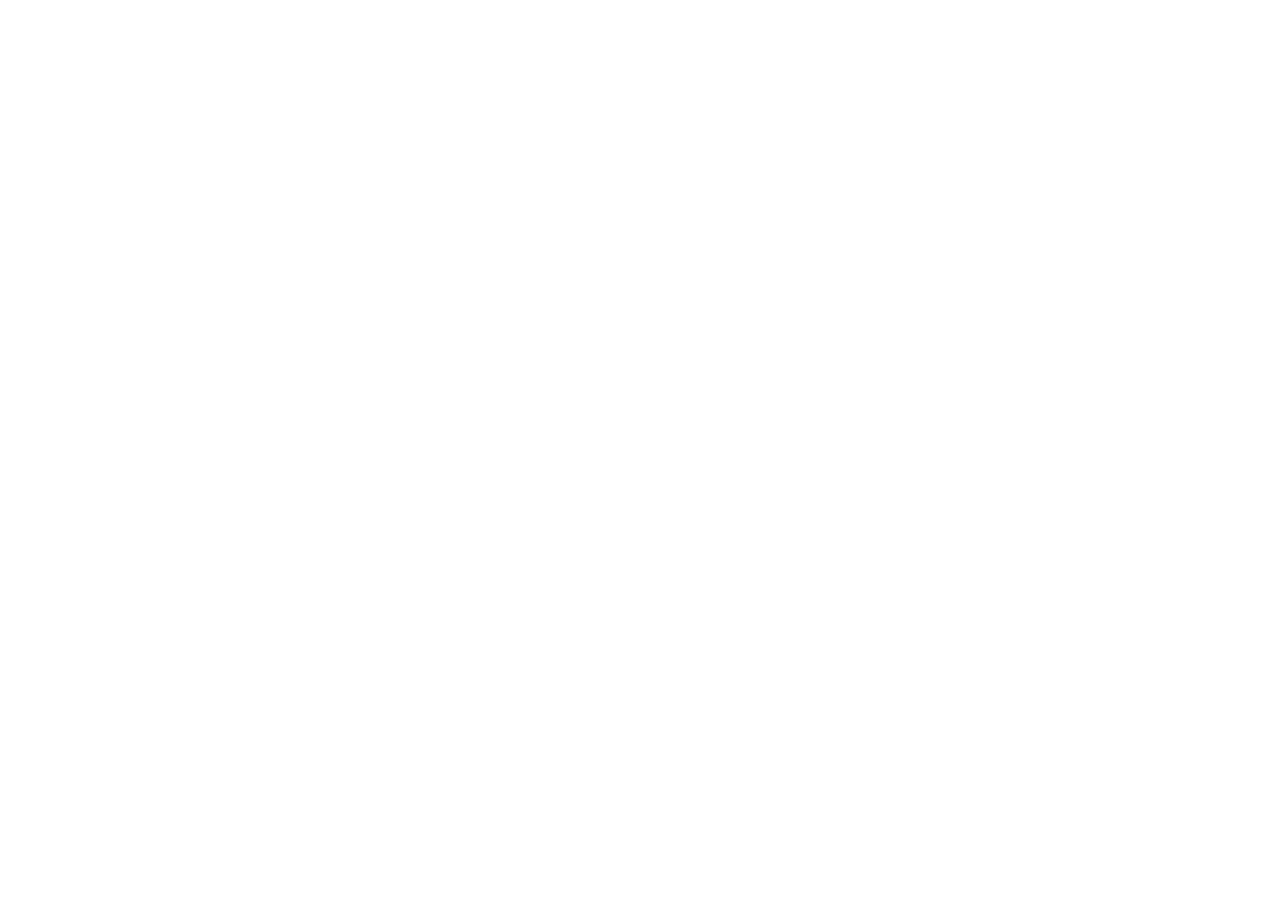
==== cs.html @ 29b28c48 "Create cs.html" ====
<!DOCTYPE html>
<html lang="zh-CN" data-theme="light">
    <head>
        <meta charset="UTF-8">
        <meta http-equiv="X-UA-Compatible" content="IE=edge">
        <meta name="viewport" content="width=device-width,initial-scale=1">
        <title>ZC的学习录</title>
        <meta name="author" content="zhangc233">
        <meta name="copyright" content="zhangc233">
        <meta name="format-detection" content="telephone=no">
        <meta name="theme-color" content="#ffffff">
        <meta property="og:type" content="website">
        <meta property="og:title" content="ZC的学习录">
        <meta property="og:url" content="https://zhangc233.github.io/index.html">
        <meta property="og:site_name" content="ZC的学习录">
        <meta property="og:locale" content="zh_CN">
        <meta property="og:image" content="https://zhangc233.github.io/img/avatar.jpg">
        <meta property="article:author" content="zhangc233">
        <meta name="twitter:card" content="summary">
        <meta name="twitter:image" content="https://zhangc233.github.io/img/avatar.jpg">
        <link rel="stylesheet" href="https://cdn.jsdelivr.net/npm/aplayer/dist/APlayer.min.css" media="print" onload="this.media='all'">
        <script src="https://cdn.jsdelivr.net/npm/aplayer/dist/APlayer.min.js"></script>
        <script src="https://cdn.jsdelivr.net/gh/metowolf/MetingJS@1.2/dist/Meting.min.js"></script>
        <link rel="shortcut icon" href="/img/favicon.png">
        <link rel="canonical" href="https://zhangc233.github.io/">
        <link rel="preconnect" href="//cdn.jsdelivr.net"/>
        <link rel="preconnect" href="//hm.baidu.com"/>
        <link rel="preconnect" href="//busuanzi.ibruce.info"/>
        <meta name="yandex-verification" content="{&quot;theme_color&quot;:{&quot;enable&quot;:true,&quot;main&quot;:&quot;#49B1F5&quot;,&quot;paginator&quot;:&quot;#00c4b6&quot;,&quot;button_hover&quot;:&quot;#FF7242&quot;,&quot;text_selection&quot;:&quot;#00c4b6&quot;,&quot;link_color&quot;:&quot;#99a9bf&quot;,&quot;meta_color&quot;:&quot;#858585&quot;,&quot;hr_color&quot;:&quot;#A4D8FA&quot;,&quot;code_foreground&quot;:&quot;#F47466&quot;,&quot;code_background&quot;:&quot;rgba(27, 31, 35, .05)&quot;,&quot;toc_color&quot;:&quot;#00c4b6&quot;,&quot;blockquote_padding_color&quot;:&quot;#49b1f5&quot;,&quot;blockquote_background_color&quot;:&quot;#49b1f5&quot;}}"/>
        <link rel="stylesheet" href="/css/index.css">
        <link rel="stylesheet" href="https://cdn.jsdelivr.net/npm/@fortawesome/fontawesome-free/css/all.min.css" media="print" onload="this.media='all'">
        <link rel="stylesheet" href="https://cdn.jsdelivr.net/npm/node-snackbar/dist/snackbar.min.css" media="print" onload="this.media='all'">
        <script>
            var _hmt = _hmt || [];
            (function() {
                var hm = document.createElement("script");
                hm.src = "https://hm.baidu.com/hm.js?fbe67500831b74f989430bb8dbe1e7ca";
                var s = document.getElementsByTagName("script")[0];
                s.parentNode.insertBefore(hm, s);
            }
            )();
        </script>
        <script>
            const GLOBAL_CONFIG = {
                root: '/',
                algolia: undefined,
                localSearch: {
                    "path": "search.xml",
                    "languages": {
                        "hits_empty": "找不到您查询的内容：${query}"
                    }
                },
                translate: {
                    "defaultEncoding": 2,
                    "translateDelay": 0,
                    "msgToTraditionalChinese": "繁",
                    "msgToSimplifiedChinese": "簡"
                },
                noticeOutdate: undefined,
                highlight: {
                    "plugin": "highlighjs",
                    "highlightCopy": true,
                    "highlightLang": true
                },
                copy: {
                    success: '复制成功',
                    error: '复制错误',
                    noSupport: '浏览器不支持'
                },
                relativeDate: {
                    homepage: false,
                    post: false
                },
                runtime: '天',
                date_suffix: {
                    just: '刚刚',
                    min: '分钟前',
                    hour: '小时前',
                    day: '天前',
                    month: '个月前'
                },
                copyright: {
                    "limitCount": 50,
                    "languages": {
                        "author": "作者: zhangc233",
                        "link": "链接: ",
                        "source": "来源: ZC的学习录",
                        "info": "著作权归作者所有。商业转载请联系作者获得授权，非商业转载请注明出处。"
                    }
                },
                lightbox: 'fancybox',
                Snackbar: {
                    "chs_to_cht": "你已切换为繁体",
                    "cht_to_chs": "你已切换为简体",
                    "day_to_night": "你已切换为深色模式",
                    "night_to_day": "你已切换为浅色模式",
                    "bgLight": "#49b1f5",
                    "bgDark": "#121212",
                    "position": "bottom-left"
                },
                source: {
                    jQuery: 'https://cdn.jsdelivr.net/npm/jquery@latest/dist/jquery.min.js',
                    justifiedGallery: {
                        js: 'https://cdn.jsdelivr.net/npm/justifiedGallery/dist/js/jquery.justifiedGallery.min.js',
                        css: 'https://cdn.jsdelivr.net/npm/justifiedGallery/dist/css/justifiedGallery.min.css'
                    },
                    fancybox: {
                        js: 'https://cdn.jsdelivr.net/npm/@fancyapps/fancybox@latest/dist/jquery.fancybox.min.js',
                        css: 'https://cdn.jsdelivr.net/npm/@fancyapps/fancybox@latest/dist/jquery.fancybox.min.css'
                    }
                },
                isPhotoFigcaption: true,
                islazyload: false,
                isanchor: false
            }
        </script>
        <script id="config-diff">
            var GLOBAL_CONFIG_SITE = {
                isPost: false,
                isHome: true,
                isHighlightShrink: false,
                isToc: false,
                postUpdate: '2021-09-08 09:45:21'
            }
        </script>

    </script>
            <div class="js-pjax">
                <script>
                    function subtitleType() {
                        fetch('https://v1.hitokoto.cn').then(response=>response.json()).then(data=>{
                            if (true) {
                                var from = '出自 ' + data.from
                                var sub = "".length == 0 ? new Array() : "".split(',')
                                var both = sub.unshift(data.hitokoto, from)
                                var typed = new Typed('#subtitle',{
                                    strings: sub,
                                    startDelay: 300,
                                    typeSpeed: 150,
                                    loop: true,
                                    backSpeed: 50,
                                })
                            } else {
                                document.getElementById('subtitle').innerHTML = data.hitokoto
                            }
                        }
                        )
                    }

                    if (true) {
                        if (typeof Typed === 'function') {
                            subtitleType()
                        } else {
                            getScript('https://cdn.jsdelivr.net/npm/typed.js/lib/typed.min.js').then(subtitleType)
                        }
                    } else {
                        subtitleType()
                    }
                </script>
            </div>
            <script src="https://cdn.bootcss.com/jquery/3.3.1/jquery.min.js"></script>
            <script src="https://cdn.jsdelivr.net/npm/vue@2.6.11"></script>
            <script src="https://cdn.jsdelivr.net/gh/yremp/yremp-js@1.5/sakura.js"></script>
            <script src="/js/title.js"></script>
            <script src="/js/botui.js"></script>
            <script data-pjax src="/js/botui_init.js"></script>
            <script async src="/js/back.js"></script>
            <script type="text/javascript" id="clstr_globe" src="//clustrmaps.com/globe.js?d=5V2tOKp8qAdRM-i8eu7ETTO9ugt5uKbbG-U7Yj8uMl8"></script>
            <div class="aplayer no-destroy" data-id="000PeZCQ1i4XVs" data-server="tencent" data-type="artist" data-fixed="true" data-mini="true" data-listFolded="false" data-order="random" data-preload="none" data-autoplay="true" muted></div>
            <script src="/js/chatra.js"></script>
            <canvas class="fireworks" mobile="false"></canvas>
            <script src="https://cdn.jsdelivr.net/npm/butterfly-extsrc@1/dist/fireworks.min.js"></script>
            <script src="https://cdn.jsdelivr.net/npm/butterfly-extsrc@1/dist/activate-power-mode.min.js"></script>
            <script>
                POWERMODE.colorful = true;
                POWERMODE.shake = true;
                POWERMODE.mobile = false;
                document.body.addEventListener('input', POWERMODE);
            </script>
            <script>
                (function(d, w, c) {
                    w.ChatraID = 'bJrdHqZM78fLH3i3H';
                    var s = d.createElement('script');
                    w[c] = w[c] || function() {
                        (w[c].q = w[c].q || []).push(arguments);
                    }
                    ;
                    s.async = true;
                    s.src = 'https://call.chatra.io/chatra.js';
                    if (d.head)
                        d.head.appendChild(s);
                }
                )(document, window, 'Chatra');

                if (true) {
                    var chatBtnFn = ()=>{
                        var chatBtn = document.getElementById("chat_btn")
                        chatBtn.addEventListener("click", function() {
                            Chatra('openChat')
                        });
                    }
                    chatBtnFn()
                } else {
                    if (true) {
                        function chatBtnHide() {
                            Chatra('hide')
                        }
                        function chatBtnShow() {
                            Chatra('show')
                        }
                    }
                }
            </script>
            <link rel="stylesheet" href="https://cdn.jsdelivr.net/npm/aplayer/dist/APlayer.min.css" media="print" onload="this.media='all'">
            <script src="https://cdn.jsdelivr.net/npm/aplayer/dist/APlayer.min.js"></script>
            <script src="https://cdn.jsdelivr.net/gh/metowolf/MetingJS@1.2/dist/Meting.min.js"></script>
            <script src="https://cdn.jsdelivr.net/npm/pjax/pjax.min.js"></script>
            <script>
                let pjaxSelectors = ['title', '#config-diff', '#body-wrap', '#rightside-config-hide', '#rightside-config-show', '.js-pjax']

                if (false) {
                    pjaxSelectors.unshift('meta[property="og:image"]', 'meta[property="og:title"]', 'meta[property="og:url"]')
                }

                var pjax = new Pjax({
                    elements: 'a:not([target="_blank"])',
                    selectors: pjaxSelectors,
                    cacheBust: false,
                    analytics: false,
                    scrollRestoration: false
                })

                document.addEventListener('pjax:complete', function() {
                    window.refreshFn()

                    document.querySelectorAll('script[data-pjax]').forEach(item=>{
                        const newScript = document.createElement('script')
                        const content = item.text || item.textContent || item.innerHTML || ""
                        Array.from(item.attributes).forEach(attr=>newScript.setAttribute(attr.name, attr.value))
                        newScript.appendChild(document.createTextNode(content))
                        item.parentNode.replaceChild(newScript, item)
                    }
                    )

                    GLOBAL_CONFIG.islazyload && window.lazyLoadInstance.update()

                    typeof chatBtnFn === 'function' && chatBtnFn()
                    typeof panguInit === 'function' && panguInit()

                    if (typeof gtag === 'function') {
                        gtag('config', '', {
                            'page_path': window.location.pathname
                        });
                    }

                    typeof loadMeting === 'function' && document.getElementsByClassName('aplayer').length && loadMeting()

                    // Analytics
                    if (false) {
                        MtaH5.pgv()
                    }

                    // prismjs
                    typeof Prism === 'object' && Prism.highlightAll()

                    typeof preloader === 'object' && preloader.endLoading()
                })

                document.addEventListener('pjax:send', function() {
                    typeof preloader === 'object' && preloader.initLoading()

                    if (window.aplayers) {
                        for (let i = 0; i < window.aplayers.length; i++) {
                            if (!window.aplayers[i].options.fixed) {
                                window.aplayers[i].destroy()
                            }
                        }
                    }

                    typeof typed === 'object' && typed.destroy()

                    //reset readmode
                    const $bodyClassList = document.body.classList
                    $bodyClassList.contains('read-mode') && $bodyClassList.remove('read-mode')

                })

                document.addEventListener('pjax:error', (e)=>{
                    if (e.request.status === 404) {
                        pjax.loadUrl('/404.html')
                    }
                }
                )
            </script>
            <script async data-pjax src="//busuanzi.ibruce.info/busuanzi/2.3/busuanzi.pure.mini.js"></script>
        </div>
        <script src="/live2dw/lib/L2Dwidget.min.js?094cbace49a39548bed64abff5988b05"></script>
        <script>
            L2Dwidget.init({
                "tagMode": false,
                "debug": false,
                "model": {
                    "jsonPath": "/live2dw/assets/shizuku.model.json"
                },
                "display": {
                    "position": "right",
                    "width": 150,
                    "height": 300,
                    "hOffset": 20,
                    "vOffset": -20
                },
                "mobile": {
                    "show": false
                },
                "log": false,
                "pluginJsPath": "lib/",
                "pluginModelPath": "assets/",
                "pluginRootPath": "live2dw/"
            });
        </script>
    </body>

</html>
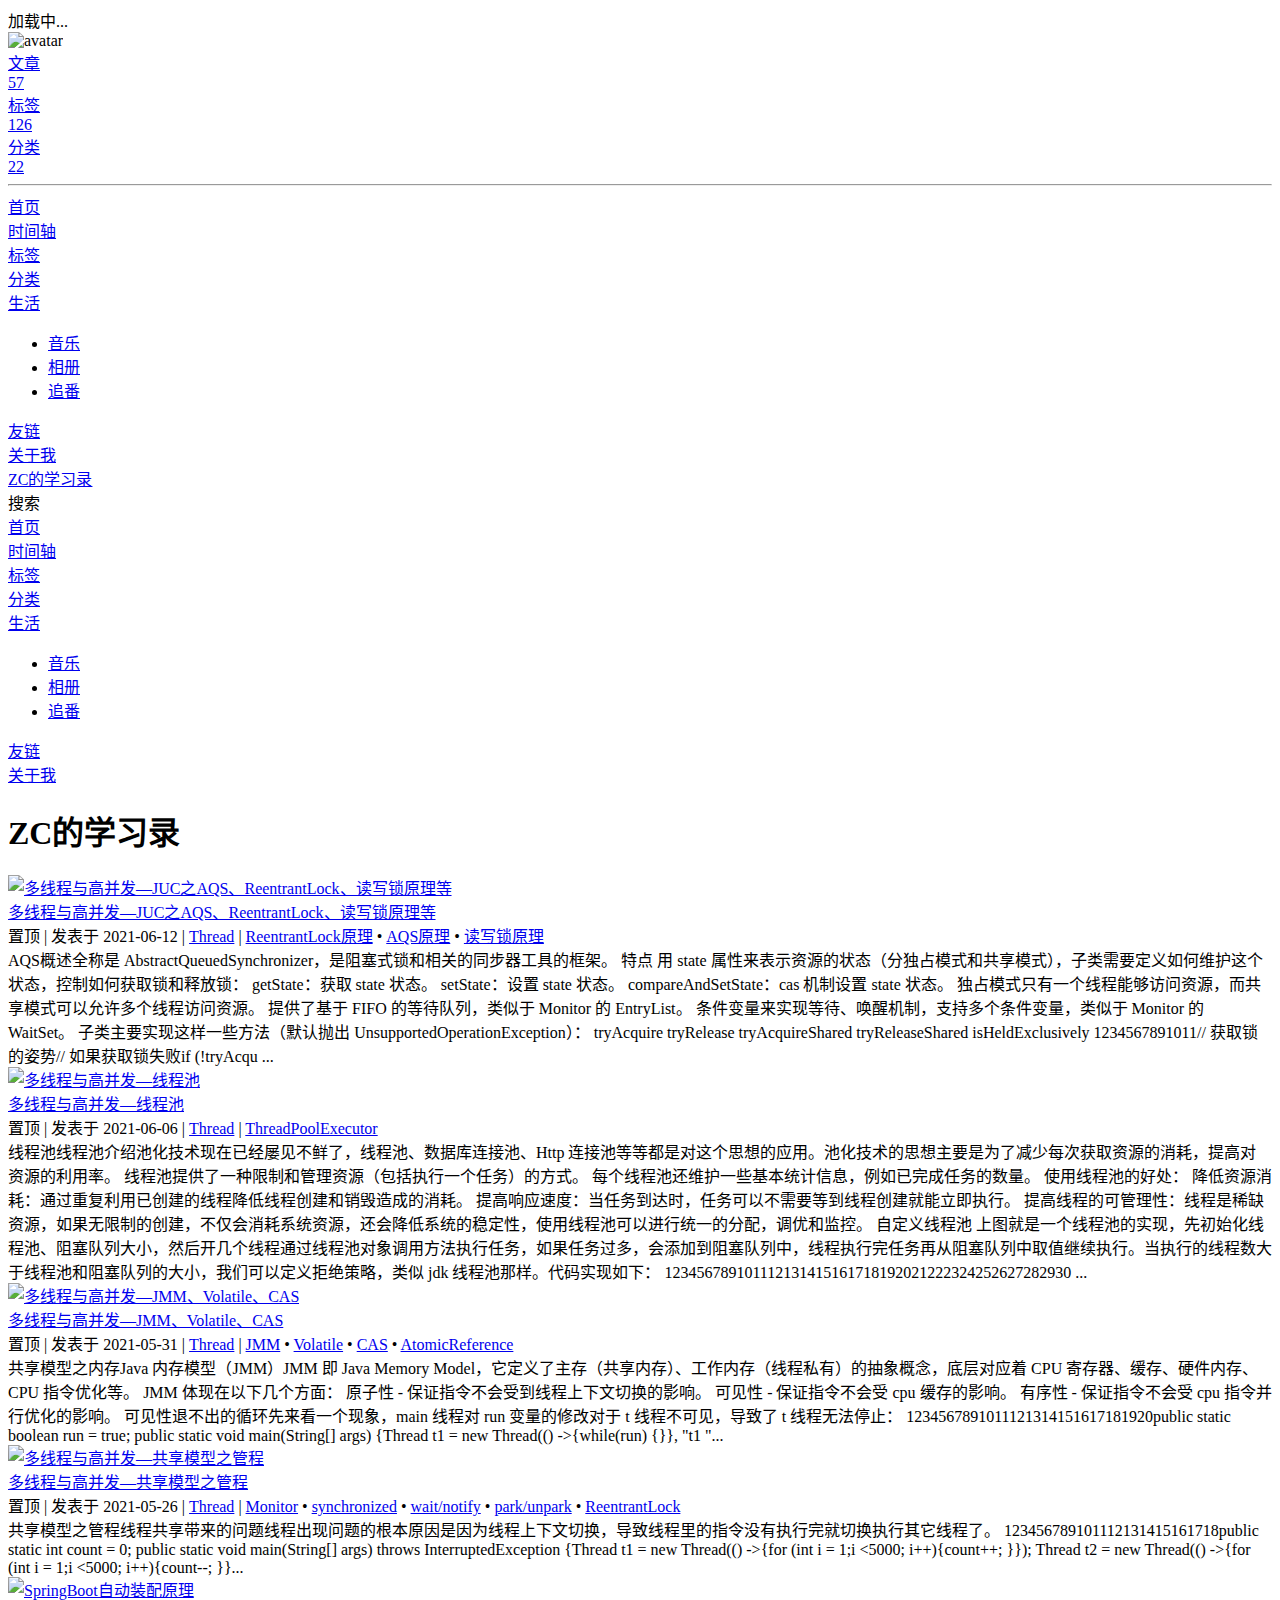
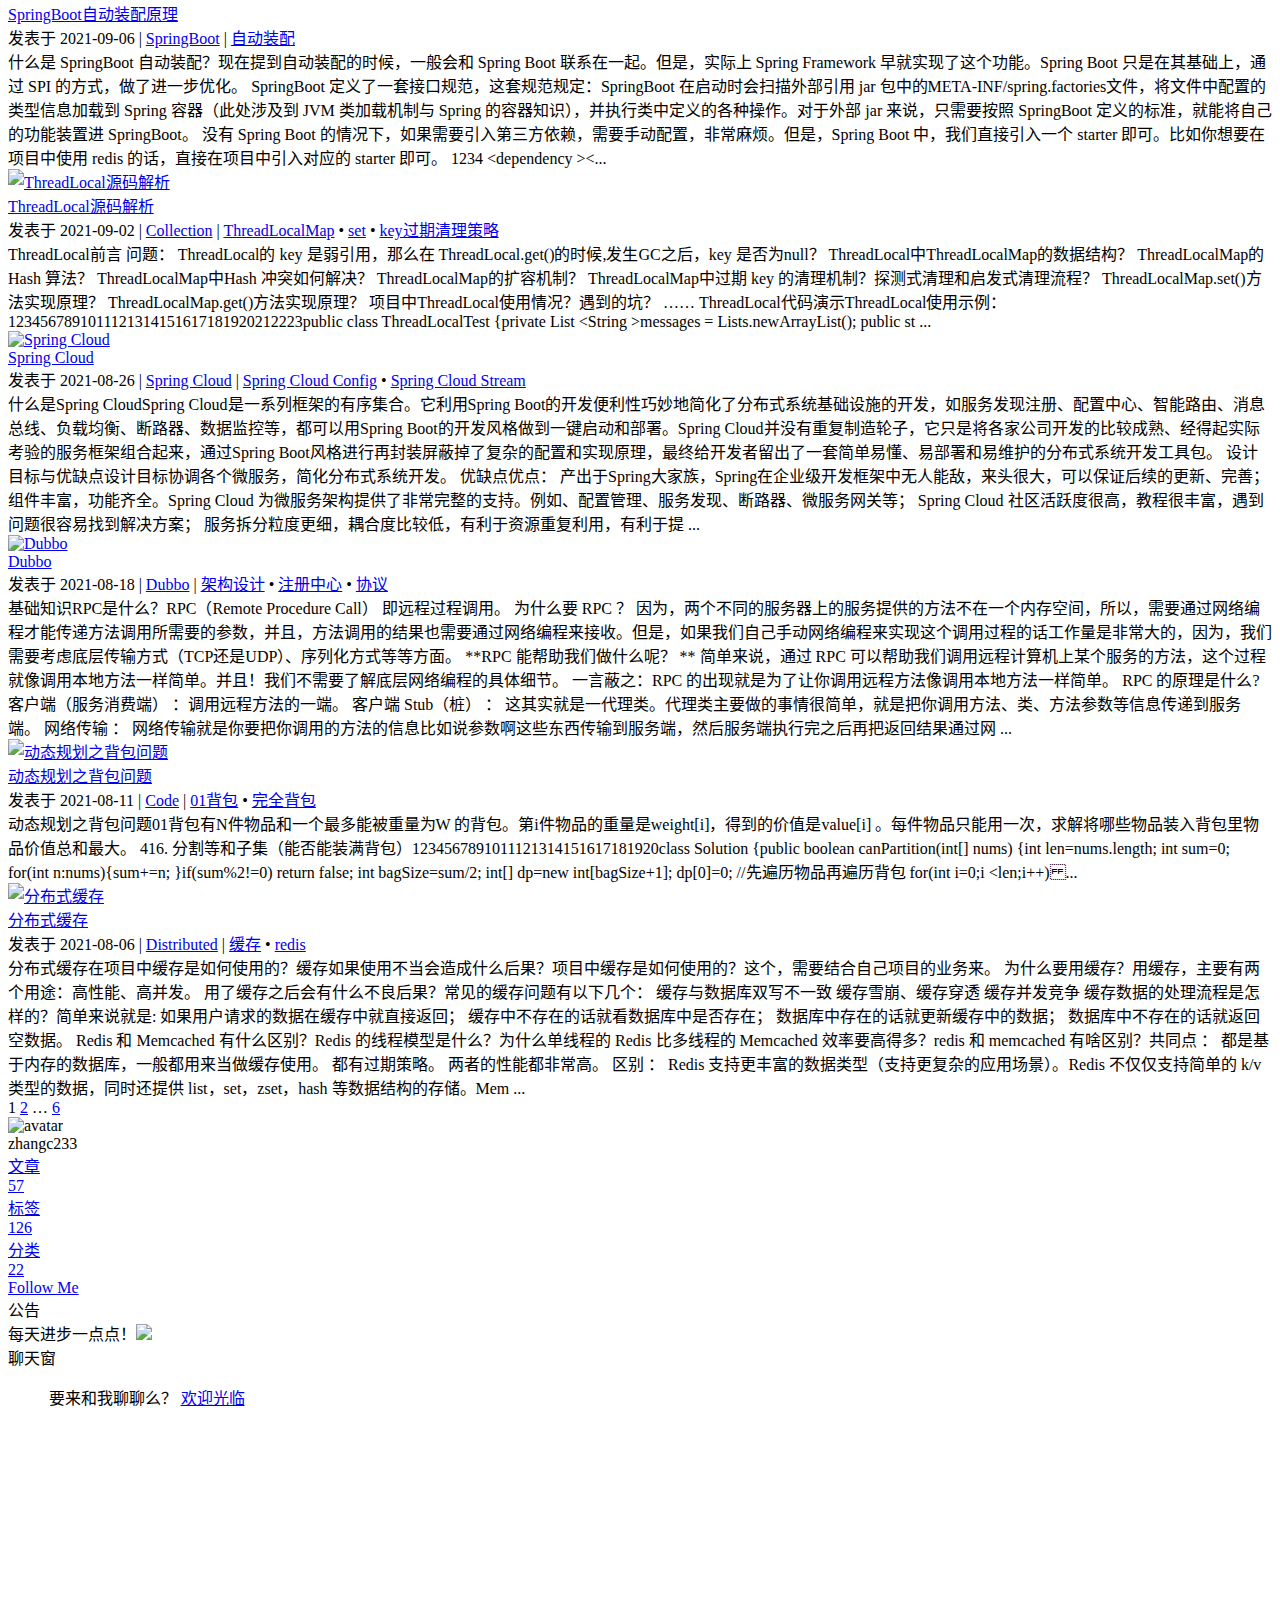
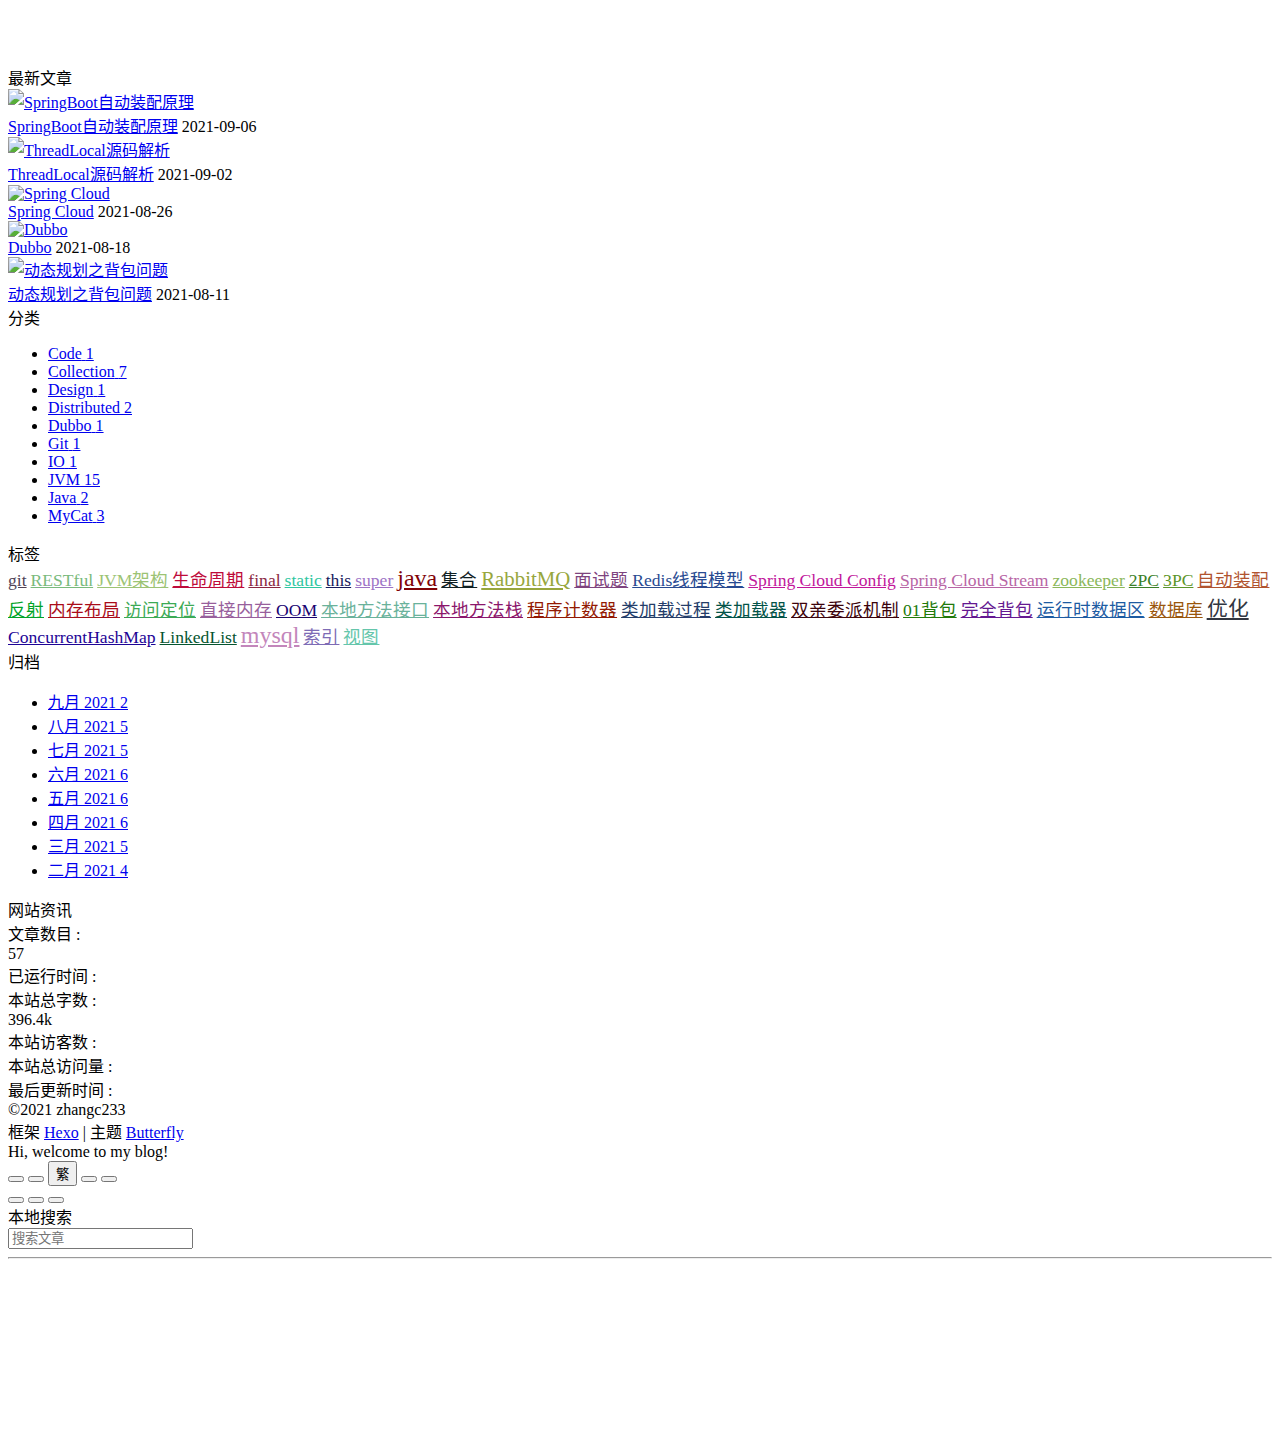
==== commit fd9e30ea: "Update cs.html" ====
--- a/cs.html
+++ b/cs.html
@@ -123,8 +123,1236 @@
                 postUpdate: '2021-09-08 09:45:21'
             }
         </script>
-
-    </script>
+        <noscript>
+            <style type="text/css">
+                #nav {
+                    opacity: 1
+                }
+
+                .justified-gallery img {
+                    opacity: 1
+                }
+
+                #recent-posts time, #post-meta time {
+                    display: inline !important
+                }
+            </style>
+        </noscript>
+        <script>
+            (win=>{
+                win.saveToLocal = {
+                    set: function setWithExpiry(key, value, ttl) {
+                        if (ttl === 0)
+                            return
+                        const now = new Date()
+                        const expiryDay = ttl * 86400000
+                        const item = {
+                            value: value,
+                            expiry: now.getTime() + expiryDay,
+                        }
+                        localStorage.setItem(key, JSON.stringify(item))
+                    },
+
+                    get: function getWithExpiry(key) {
+                        const itemStr = localStorage.getItem(key)
+
+                        if (!itemStr) {
+                            return undefined
+                        }
+                        const item = JSON.parse(itemStr)
+                        const now = new Date()
+
+                        if (now.getTime() > item.expiry) {
+                            localStorage.removeItem(key)
+                            return undefined
+                        }
+                        return item.value
+                    }
+                }
+
+                win.getScript = url=>new Promise((resolve,reject)=>{
+                    const script = document.createElement('script')
+                    script.src = url
+                    script.async = true
+                    script.onerror = reject
+                    script.onload = script.onreadystatechange = function() {
+                        const loadState = this.readyState
+                        if (loadState && loadState !== 'loaded' && loadState !== 'complete')
+                            return
+                        script.onload = script.onreadystatechange = null
+                        resolve()
+                    }
+                    document.head.appendChild(script)
+                }
+                )
+
+                win.activateDarkMode = function() {
+                    document.documentElement.setAttribute('data-theme', 'dark')
+                    if (document.querySelector('meta[name="theme-color"]') !== null) {
+                        document.querySelector('meta[name="theme-color"]').setAttribute('content', '#0d0d0d')
+                    }
+                }
+                win.activateLightMode = function() {
+                    document.documentElement.setAttribute('data-theme', 'light')
+                    if (document.querySelector('meta[name="theme-color"]') !== null) {
+                        document.querySelector('meta[name="theme-color"]').setAttribute('content', '#ffffff')
+                    }
+                }
+                const t = saveToLocal.get('theme')
+
+                if (t === 'dark')
+                    activateDarkMode()
+                else if (t === 'light')
+                    activateLightMode()
+
+                const asideStatus = saveToLocal.get('aside-status')
+                if (asideStatus !== undefined) {
+                    if (asideStatus === 'hide') {
+                        document.documentElement.classList.add('hide-aside')
+                    } else {
+                        document.documentElement.classList.remove('hide-aside')
+                    }
+                }
+
+                const fontSizeVal = saveToLocal.get('global-font-size')
+                if (fontSizeVal !== undefined) {
+                    document.documentElement.style.setProperty('--global-font-size', fontSizeVal + 'px')
+                }
+            }
+            )(window)
+        </script>
+        <link rel="stylesheet" href="/css/Lete.css">
+        <link rel="stylesheet" href="/css/card_botui.css"/>
+        <link rel="stylesheet" href="/css/iconfont.css"/>
+        <style type="text/css">
+            #toggle-sidebar {
+                bottom: 80px
+            }
+        </style>
+        <style type="text/css">
+            #toggle-sidebar {
+                left: 100px
+            }
+        </style>
+        <meta name="generator" content="Hexo 5.4.0">
+    </head>
+    <body>
+        <div id="loading-box">
+            <div class="loading-left-bg"></div>
+            <div class="loading-right-bg"></div>
+            <div class="spinner-box">
+                <div class="configure-border-1">
+                    <div class="configure-core"></div>
+                </div>
+                <div class="configure-border-2">
+                    <div class="configure-core"></div>
+                </div>
+                <div class="loading-word">加载中...</div>
+            </div>
+        </div>
+        <div id="web_bg"></div>
+        <div id="sidebar">
+            <div id="menu-mask"></div>
+            <div id="sidebar-menus">
+                <div class="author-avatar">
+                    <img class="avatar-img" src="/img/avatar.jpg" onerror="onerror=null;src='/img/friend_404.gif'" alt="avatar"/>
+                </div>
+                <div class="site-data">
+                    <div class="data-item is-center">
+                        <div class="data-item-link">
+                            <a href="/archives/">
+                                <div class="headline">文章</div>
+                                <div class="length-num">57</div>
+                            </a>
+                        </div>
+                    </div>
+                    <div class="data-item is-center">
+                        <div class="data-item-link">
+                            <a href="/tags/">
+                                <div class="headline">标签</div>
+                                <div class="length-num">126</div>
+                            </a>
+                        </div>
+                    </div>
+                    <div class="data-item is-center">
+                        <div class="data-item-link">
+                            <a href="/categories/">
+                                <div class="headline">分类</div>
+                                <div class="length-num">22</div>
+                            </a>
+                        </div>
+                    </div>
+                </div>
+                <hr/>
+                <div class="menus_items">
+                    <div class="menus_item">
+                        <a class="site-page" href="/">
+                            <i class="fa-fw iconfont  icon-shouye_huaban1"></i>
+                            <span>首页</span>
+                        </a>
+                    </div>
+                    <div class="menus_item">
+                        <a class="site-page" href="/archives/">
+                            <i class="fa-fw iconfont  icon-timeAxis"></i>
+                            <span>时间轴</span>
+                        </a>
+                    </div>
+                    <div class="menus_item">
+                        <a class="site-page" href="/tags/">
+                            <i class="fa-fw iconfont  icon-biaoqian_huaban1"></i>
+                            <span>标签</span>
+                        </a>
+                    </div>
+                    <div class="menus_item">
+                        <a class="site-page" href="/categories/">
+                            <i class="fa-fw iconfont  icon-quanbu"></i>
+                            <span>分类</span>
+                        </a>
+                    </div>
+                    <div class="menus_item">
+                        <a class="site-page" href="javascript:void(0);">
+                            <i class="fa-fw iconfont icon-yinle"></i>
+                            <span>生活</span>
+                            <i class="fas fa-chevron-down expand"></i>
+                        </a>
+                        <ul class="menus_item_child">
+                            <li>
+                                <a class="site-page" href="/music/">
+                                    <i class="fa-fw iconfont  icon-yinle1"></i>
+                                    <span>音乐</span>
+                                </a>
+                            </li>
+                            <li>
+                                <a class="site-page" href="/gallery/">
+                                    <i class="fa-fw iconfont  icon-xiangce"></i>
+                                    <span>相册</span>
+                                </a>
+                            </li>
+                            <li>
+                                <a class="site-page" href="/FilmAndTV/">
+                                    <i class="fa-fw iconfont  icon-wodezhuifan"></i>
+                                    <span>追番</span>
+                                </a>
+                            </li>
+                        </ul>
+                    </div>
+                    <div class="menus_item">
+                        <a class="site-page" href="/link/">
+                            <i class="fa-fw iconfont  icon-lianjie-tianchong"></i>
+                            <span>友链</span>
+                        </a>
+                    </div>
+                    <div class="menus_item">
+                        <a class="site-page" href="/about/">
+                            <i class="fa-fw iconfont  icon-guanyu1"></i>
+                            <span>关于我</span>
+                        </a>
+                    </div>
+                </div>
+            </div>
+        </div>
+        <div class="page" id="body-wrap">
+            <header class="full_page" id="page-header" style="background-image: url('https://cdn.jsdelivr.net/gh/zhangc233/pic@master/img/zcbase.jpg')">
+                <nav id="nav">
+                    <span id="blog_name">
+                        <a id="site-name" href="/">ZC的学习录</a>
+                    </span>
+                    <div id="menus">
+                        <div id="search-button">
+                            <a class="site-page social-icon search">
+                                <i class="fas fa-search fa-fw"></i>
+                                <span>搜索</span>
+                            </a>
+                        </div>
+                        <div class="menus_items">
+                            <div class="menus_item">
+                                <a class="site-page" href="/">
+                                    <i class="fa-fw iconfont  icon-shouye_huaban1"></i>
+                                    <span>首页</span>
+                                </a>
+                            </div>
+                            <div class="menus_item">
+                                <a class="site-page" href="/archives/">
+                                    <i class="fa-fw iconfont  icon-timeAxis"></i>
+                                    <span>时间轴</span>
+                                </a>
+                            </div>
+                            <div class="menus_item">
+                                <a class="site-page" href="/tags/">
+                                    <i class="fa-fw iconfont  icon-biaoqian_huaban1"></i>
+                                    <span>标签</span>
+                                </a>
+                            </div>
+                            <div class="menus_item">
+                                <a class="site-page" href="/categories/">
+                                    <i class="fa-fw iconfont  icon-quanbu"></i>
+                                    <span>分类</span>
+                                </a>
+                            </div>
+                            <div class="menus_item">
+                                <a class="site-page" href="javascript:void(0);">
+                                    <i class="fa-fw iconfont icon-yinle"></i>
+                                    <span>生活</span>
+                                    <i class="fas fa-chevron-down expand"></i>
+                                </a>
+                                <ul class="menus_item_child">
+                                    <li>
+                                        <a class="site-page" href="/music/">
+                                            <i class="fa-fw iconfont  icon-yinle1"></i>
+                                            <span>音乐</span>
+                                        </a>
+                                    </li>
+                                    <li>
+                                        <a class="site-page" href="/gallery/">
+                                            <i class="fa-fw iconfont  icon-xiangce"></i>
+                                            <span>相册</span>
+                                        </a>
+                                    </li>
+                                    <li>
+                                        <a class="site-page" href="/FilmAndTV/">
+                                            <i class="fa-fw iconfont  icon-wodezhuifan"></i>
+                                            <span>追番</span>
+                                        </a>
+                                    </li>
+                                </ul>
+                            </div>
+                            <div class="menus_item">
+                                <a class="site-page" href="/link/">
+                                    <i class="fa-fw iconfont  icon-lianjie-tianchong"></i>
+                                    <span>友链</span>
+                                </a>
+                            </div>
+                            <div class="menus_item">
+                                <a class="site-page" href="/about/">
+                                    <i class="fa-fw iconfont  icon-guanyu1"></i>
+                                    <span>关于我</span>
+                                </a>
+                            </div>
+                        </div>
+                        <div id="toggle-menu">
+                            <a class="site-page">
+                                <i class="fas fa-bars fa-fw"></i>
+                            </a>
+                        </div>
+                    </div>
+                </nav>
+                <div id="site-info">
+                    <h1 id="site-title">ZC的学习录</h1>
+                    <div id="site-subtitle">
+                        <span id="subtitle"></span>
+                    </div>
+                    <div id="site_social_icons">
+                        <a class="social-icon" href="https://github.com/zhangc233" target="_blank" title="Github">
+                            <i class="fab fa-github"></i>
+                        </a>
+                        <a class="social-icon" href="/1498262016@qq.com" target="_blank" title="Email">
+                            <i class="fas fa-envelope"></i>
+                        </a>
+                        <a class="social-icon" href="https://blog.csdn.net/qq_33626996" target="_blank" title="Blog">
+                            <i class="fas fa-rss-square"></i>
+                        </a>
+                    </div>
+                </div>
+                <div id="scroll-down">
+                    <i class="fas fa-angle-down scroll-down-effects"></i>
+                </div>
+            </header>
+            <main class="layout" id="content-inner">
+                <div class="recent-posts" id="recent-posts">
+                    <div class="recent-post-item">
+                        <div class="post_cover left_radius">
+                            <a href="/2021/06/12/%E5%A4%9A%E7%BA%BF%E7%A8%8B%E4%B8%8E%E9%AB%98%E5%B9%B6%E5%8F%91%E2%80%94AQS%E3%80%81ReentrantLock%E3%80%81%E8%AF%BB%E5%86%99%E9%94%81%E5%8E%9F%E7%90%86/" title="多线程与高并发—JUC之AQS、ReentrantLock、读写锁原理等">
+                                <img class="post_bg" src="https://cdn.jsdelivr.net/gh/zhangc233/pic@master/img/AQS.jpeg" onerror="this.onerror=null;this.src='/img/404.jpg'" alt="多线程与高并发—JUC之AQS、ReentrantLock、读写锁原理等">
+                            </a>
+                        </div>
+                        <div class="recent-post-info">
+                            <a class="article-title" href="/2021/06/12/%E5%A4%9A%E7%BA%BF%E7%A8%8B%E4%B8%8E%E9%AB%98%E5%B9%B6%E5%8F%91%E2%80%94AQS%E3%80%81ReentrantLock%E3%80%81%E8%AF%BB%E5%86%99%E9%94%81%E5%8E%9F%E7%90%86/" title="多线程与高并发—JUC之AQS、ReentrantLock、读写锁原理等">多线程与高并发—JUC之AQS、ReentrantLock、读写锁原理等</a>
+                            <div class="article-meta-wrap">
+                                <span class="article-meta">
+                                    <i class="fas fa-thumbtack sticky"></i>
+                                    <span class="sticky">置顶</span>
+                                    <span class="article-meta__separator">|</span>
+                                </span>
+                                <span class="post-meta-date">
+                                    <i class="far fa-calendar-alt"></i>
+                                    <span class="article-meta-label">发表于</span>
+                                    <time datetime="2021-06-12T13:00:00.000Z" title="发表于 2021-06-12 21:00:00">2021-06-12</time>
+                                </span>
+                                <span class="article-meta">
+                                    <span class="article-meta__separator">|</span>
+                                    <i class="fas fa-inbox"></i>
+                                    <a class="article-meta__categories" href="/categories/Thread/">Thread</a>
+                                </span>
+                                <span class="article-meta tags">
+                                    <span class="article-meta__separator">|</span>
+                                    <i class="fas fa-tag"></i>
+                                    <a class="article-meta__tags" href="/tags/ReentrantLock%E5%8E%9F%E7%90%86/">ReentrantLock原理</a>
+                                    <span class="article-meta__link">•</span>
+                                    <a class="article-meta__tags" href="/tags/AQS%E5%8E%9F%E7%90%86/">AQS原理</a>
+                                    <span class="article-meta__link">•</span>
+                                    <a class="article-meta__tags" href="/tags/%E8%AF%BB%E5%86%99%E9%94%81%E5%8E%9F%E7%90%86/">读写锁原理</a>
+                                </span>
+                            </div>
+                            <div class="content">AQS概述全称是 AbstractQueuedSynchronizer，是阻塞式锁和相关的同步器工具的框架。
+特点
+用 state 属性来表示资源的状态（分独占模式和共享模式），子类需要定义如何维护这个状态，控制如何获取锁和释放锁：
+
+getState：获取 state 状态。
+setState：设置 state 状态。
+compareAndSetState：cas 机制设置 state 状态。
+独占模式只有一个线程能够访问资源，而共享模式可以允许多个线程访问资源。
+
+
+提供了基于 FIFO 的等待队列，类似于 Monitor 的 EntryList。
+
+条件变量来实现等待、唤醒机制，支持多个条件变量，类似于 Monitor 的 WaitSet。
+
+
+子类主要实现这样一些方法（默认抛出 UnsupportedOperationException）：
+
+tryAcquire
+tryRelease
+tryAcquireShared
+tryReleaseShared
+isHeldExclusively
+
+1234567891011// 获取锁的姿势// 如果获取锁失败if (!tryAcqu ...</div>
+                        </div>
+                    </div>
+                    <div class="recent-post-item">
+                        <div class="post_cover right_radius">
+                            <a href="/2021/06/06/%E5%A4%9A%E7%BA%BF%E7%A8%8B%E4%B8%8E%E9%AB%98%E5%B9%B6%E5%8F%91%E2%80%94%E7%BA%BF%E7%A8%8B%E6%B1%A0/" title="多线程与高并发—线程池">
+                                <img class="post_bg" src="https://cdn.jsdelivr.net/gh/zhangc233/pic@master/img/ThreadPoolExecutor.png" onerror="this.onerror=null;this.src='/img/404.jpg'" alt="多线程与高并发—线程池">
+                            </a>
+                        </div>
+                        <div class="recent-post-info">
+                            <a class="article-title" href="/2021/06/06/%E5%A4%9A%E7%BA%BF%E7%A8%8B%E4%B8%8E%E9%AB%98%E5%B9%B6%E5%8F%91%E2%80%94%E7%BA%BF%E7%A8%8B%E6%B1%A0/" title="多线程与高并发—线程池">多线程与高并发—线程池</a>
+                            <div class="article-meta-wrap">
+                                <span class="article-meta">
+                                    <i class="fas fa-thumbtack sticky"></i>
+                                    <span class="sticky">置顶</span>
+                                    <span class="article-meta__separator">|</span>
+                                </span>
+                                <span class="post-meta-date">
+                                    <i class="far fa-calendar-alt"></i>
+                                    <span class="article-meta-label">发表于</span>
+                                    <time datetime="2021-06-06T13:00:00.000Z" title="发表于 2021-06-06 21:00:00">2021-06-06</time>
+                                </span>
+                                <span class="article-meta">
+                                    <span class="article-meta__separator">|</span>
+                                    <i class="fas fa-inbox"></i>
+                                    <a class="article-meta__categories" href="/categories/Thread/">Thread</a>
+                                </span>
+                                <span class="article-meta tags">
+                                    <span class="article-meta__separator">|</span>
+                                    <i class="fas fa-tag"></i>
+                                    <a class="article-meta__tags" href="/tags/ThreadPoolExecutor/">ThreadPoolExecutor</a>
+                                </span>
+                            </div>
+                            <div class="content">线程池线程池介绍池化技术现在已经屡见不鲜了，线程池、数据库连接池、Http 连接池等等都是对这个思想的应用。池化技术的思想主要是为了减少每次获取资源的消耗，提高对资源的利用率。
+线程池提供了一种限制和管理资源（包括执行一个任务）的方式。 每个线程池还维护一些基本统计信息，例如已完成任务的数量。
+使用线程池的好处：
+
+降低资源消耗：通过重复利用已创建的线程降低线程创建和销毁造成的消耗。
+提高响应速度：当任务到达时，任务可以不需要等到线程创建就能立即执行。
+提高线程的可管理性：线程是稀缺资源，如果无限制的创建，不仅会消耗系统资源，还会降低系统的稳定性，使用线程池可以进行统一的分配，调优和监控。
+
+自定义线程池
+上图就是一个线程池的实现，先初始化线程池、阻塞队列大小，然后开几个线程通过线程池对象调用方法执行任务，如果任务过多，会添加到阻塞队列中，线程执行完任务再从阻塞队列中取值继续执行。当执行的线程数大于线程池和阻塞队列的大小，我们可以定义拒绝策略，类似 jdk 线程池那样。代码实现如下：
+123456789101112131415161718192021222324252627282930 ...</div>
+                        </div>
+                    </div>
+                    <div class="recent-post-item">
+                        <div class="post_cover left_radius">
+                            <a href="/2021/05/31/%E5%A4%9A%E7%BA%BF%E7%A8%8B%E4%B8%8E%E9%AB%98%E5%B9%B6%E5%8F%91%E2%80%94JMM%E3%80%81Volatile%E3%80%81CAS/" title="多线程与高并发—JMM、Volatile、CAS">
+                                <img class="post_bg" src="https://cdn.jsdelivr.net/gh/zhangc233/pic@master/img/JMM.jpeg" onerror="this.onerror=null;this.src='/img/404.jpg'" alt="多线程与高并发—JMM、Volatile、CAS">
+                            </a>
+                        </div>
+                        <div class="recent-post-info">
+                            <a class="article-title" href="/2021/05/31/%E5%A4%9A%E7%BA%BF%E7%A8%8B%E4%B8%8E%E9%AB%98%E5%B9%B6%E5%8F%91%E2%80%94JMM%E3%80%81Volatile%E3%80%81CAS/" title="多线程与高并发—JMM、Volatile、CAS">多线程与高并发—JMM、Volatile、CAS</a>
+                            <div class="article-meta-wrap">
+                                <span class="article-meta">
+                                    <i class="fas fa-thumbtack sticky"></i>
+                                    <span class="sticky">置顶</span>
+                                    <span class="article-meta__separator">|</span>
+                                </span>
+                                <span class="post-meta-date">
+                                    <i class="far fa-calendar-alt"></i>
+                                    <span class="article-meta-label">发表于</span>
+                                    <time datetime="2021-05-31T13:00:00.000Z" title="发表于 2021-05-31 21:00:00">2021-05-31</time>
+                                </span>
+                                <span class="article-meta">
+                                    <span class="article-meta__separator">|</span>
+                                    <i class="fas fa-inbox"></i>
+                                    <a class="article-meta__categories" href="/categories/Thread/">Thread</a>
+                                </span>
+                                <span class="article-meta tags">
+                                    <span class="article-meta__separator">|</span>
+                                    <i class="fas fa-tag"></i>
+                                    <a class="article-meta__tags" href="/tags/JMM/">JMM</a>
+                                    <span class="article-meta__link">•</span>
+                                    <a class="article-meta__tags" href="/tags/Volatile/">Volatile</a>
+                                    <span class="article-meta__link">•</span>
+                                    <a class="article-meta__tags" href="/tags/CAS/">CAS</a>
+                                    <span class="article-meta__link">•</span>
+                                    <a class="article-meta__tags" href="/tags/AtomicReference/">AtomicReference</a>
+                                </span>
+                            </div>
+                            <div class="content">共享模型之内存Java 内存模型（JMM）JMM 即 Java Memory Model，它定义了主存（共享内存）、工作内存（线程私有）的抽象概念，底层对应着 CPU 寄存器、缓存、硬件内存、 CPU 指令优化等。
+JMM 体现在以下几个方面：
+
+原子性 - 保证指令不会受到线程上下文切换的影响。
+可见性 - 保证指令不会受 cpu 缓存的影响。
+有序性 - 保证指令不会受 cpu 指令并行优化的影响。
+
+可见性退不出的循环先来看一个现象，main 线程对 run 变量的修改对于 t 线程不可见，导致了 t 线程无法停止：
+1234567891011121314151617181920public static boolean run = true;    public static void main(String[] args) &#123;Thread t1 = new Thread(() -&gt;&#123;while(run) &#123;&#125;&#125;, &quot;t1 &quot...</div>
+                        </div>
+                    </div>
+                    <div class="recent-post-item">
+                        <div class="post_cover right_radius">
+                            <a href="/2021/05/26/%E5%A4%9A%E7%BA%BF%E7%A8%8B%E4%B8%8E%E9%AB%98%E5%B9%B6%E5%8F%91%E2%80%94%E5%85%B1%E4%BA%AB%E6%A8%A1%E5%9E%8B%E4%B9%8B%E7%AE%A1%E7%A8%8B/" title="多线程与高并发—共享模型之管程">
+                                <img class="post_bg" src="https://cdn.jsdelivr.net/gh/zhangc233/pic@master/img/synchronized.jpg" onerror="this.onerror=null;this.src='/img/404.jpg'" alt="多线程与高并发—共享模型之管程">
+                            </a>
+                        </div>
+                        <div class="recent-post-info">
+                            <a class="article-title" href="/2021/05/26/%E5%A4%9A%E7%BA%BF%E7%A8%8B%E4%B8%8E%E9%AB%98%E5%B9%B6%E5%8F%91%E2%80%94%E5%85%B1%E4%BA%AB%E6%A8%A1%E5%9E%8B%E4%B9%8B%E7%AE%A1%E7%A8%8B/" title="多线程与高并发—共享模型之管程">多线程与高并发—共享模型之管程</a>
+                            <div class="article-meta-wrap">
+                                <span class="article-meta">
+                                    <i class="fas fa-thumbtack sticky"></i>
+                                    <span class="sticky">置顶</span>
+                                    <span class="article-meta__separator">|</span>
+                                </span>
+                                <span class="post-meta-date">
+                                    <i class="far fa-calendar-alt"></i>
+                                    <span class="article-meta-label">发表于</span>
+                                    <time datetime="2021-05-26T13:00:00.000Z" title="发表于 2021-05-26 21:00:00">2021-05-26</time>
+                                </span>
+                                <span class="article-meta">
+                                    <span class="article-meta__separator">|</span>
+                                    <i class="fas fa-inbox"></i>
+                                    <a class="article-meta__categories" href="/categories/Thread/">Thread</a>
+                                </span>
+                                <span class="article-meta tags">
+                                    <span class="article-meta__separator">|</span>
+                                    <i class="fas fa-tag"></i>
+                                    <a class="article-meta__tags" href="/tags/Monitor/">Monitor</a>
+                                    <span class="article-meta__link">•</span>
+                                    <a class="article-meta__tags" href="/tags/synchronized/">synchronized</a>
+                                    <span class="article-meta__link">•</span>
+                                    <a class="article-meta__tags" href="/tags/wait-notify/">wait/notify</a>
+                                    <span class="article-meta__link">•</span>
+                                    <a class="article-meta__tags" href="/tags/park-unpark/">park/unpark</a>
+                                    <span class="article-meta__link">•</span>
+                                    <a class="article-meta__tags" href="/tags/ReentrantLock/">ReentrantLock</a>
+                                </span>
+                            </div>
+                            <div class="content">共享模型之管程线程共享带来的问题线程出现问题的根本原因是因为线程上下文切换，导致线程里的指令没有执行完就切换执行其它线程了。
+123456789101112131415161718public static int count = 0;    public static void main(String[] args) throws InterruptedException &#123;Thread t1 = new Thread(() -&gt;&#123;for (int i = 1;i &lt;5000; i++)&#123;count++;            &#125;&#125;);        Thread t2 = new Thread(() -&gt;&#123;for (int i = 1;i &lt;5000; i++)&#123;count--;            &#125;&#125...</div>
+                        </div>
+                    </div>
+                    <div class="recent-post-item">
+                        <div class="post_cover left_radius">
+                            <a href="/2021/09/06/SpringBoot%E8%87%AA%E5%8A%A8%E9%85%8D%E7%BD%AE%E5%8E%9F%E7%90%86/" title="SpringBoot自动装配原理">
+                                <img class="post_bg" src="https://cdn.jsdelivr.net/gh/zhangc233/pic@master/img/SpringBoot.png" onerror="this.onerror=null;this.src='/img/404.jpg'" alt="SpringBoot自动装配原理">
+                            </a>
+                        </div>
+                        <div class="recent-post-info">
+                            <a class="article-title" href="/2021/09/06/SpringBoot%E8%87%AA%E5%8A%A8%E9%85%8D%E7%BD%AE%E5%8E%9F%E7%90%86/" title="SpringBoot自动装配原理">SpringBoot自动装配原理</a>
+                            <div class="article-meta-wrap">
+                                <span class="post-meta-date">
+                                    <i class="far fa-calendar-alt"></i>
+                                    <span class="article-meta-label">发表于</span>
+                                    <time datetime="2021-09-06T13:00:00.000Z" title="发表于 2021-09-06 21:00:00">2021-09-06</time>
+                                </span>
+                                <span class="article-meta">
+                                    <span class="article-meta__separator">|</span>
+                                    <i class="fas fa-inbox"></i>
+                                    <a class="article-meta__categories" href="/categories/SpringBoot/">SpringBoot</a>
+                                </span>
+                                <span class="article-meta tags">
+                                    <span class="article-meta__separator">|</span>
+                                    <i class="fas fa-tag"></i>
+                                    <a class="article-meta__tags" href="/tags/%E8%87%AA%E5%8A%A8%E8%A3%85%E9%85%8D/">自动装配</a>
+                                </span>
+                            </div>
+                            <div class="content">什么是 SpringBoot 自动装配？现在提到自动装配的时候，一般会和 Spring Boot 联系在一起。但是，实际上 Spring Framework 早就实现了这个功能。Spring Boot 只是在其基础上，通过 SPI 的方式，做了进一步优化。
+
+SpringBoot 定义了一套接口规范，这套规范规定：SpringBoot 在启动时会扫描外部引用 jar 包中的META-INF/spring.factories文件，将文件中配置的类型信息加载到 Spring 容器（此处涉及到 JVM 类加载机制与 Spring 的容器知识），并执行类中定义的各种操作。对于外部 jar 来说，只需要按照 SpringBoot 定义的标准，就能将自己的功能装置进 SpringBoot。
+
+没有 Spring Boot 的情况下，如果需要引入第三方依赖，需要手动配置，非常麻烦。但是，Spring Boot 中，我们直接引入一个 starter 即可。比如你想要在项目中使用 redis 的话，直接在项目中引入对应的 starter 即可。
+1234 &lt;dependency &gt;&lt...</div>
+                        </div>
+                    </div>
+                    <div class="recent-post-item">
+                        <div class="post_cover right_radius">
+                            <a href="/2021/09/02/ThreadLocal/" title="ThreadLocal源码解析">
+                                <img class="post_bg" src="https://cdn.jsdelivr.net/gh/zhangc233/pic@master/img/6.png" onerror="this.onerror=null;this.src='/img/404.jpg'" alt="ThreadLocal源码解析">
+                            </a>
+                        </div>
+                        <div class="recent-post-info">
+                            <a class="article-title" href="/2021/09/02/ThreadLocal/" title="ThreadLocal源码解析">ThreadLocal源码解析</a>
+                            <div class="article-meta-wrap">
+                                <span class="post-meta-date">
+                                    <i class="far fa-calendar-alt"></i>
+                                    <span class="article-meta-label">发表于</span>
+                                    <time datetime="2021-09-02T13:00:00.000Z" title="发表于 2021-09-02 21:00:00">2021-09-02</time>
+                                </span>
+                                <span class="article-meta">
+                                    <span class="article-meta__separator">|</span>
+                                    <i class="fas fa-inbox"></i>
+                                    <a class="article-meta__categories" href="/categories/Collection/">Collection</a>
+                                </span>
+                                <span class="article-meta tags">
+                                    <span class="article-meta__separator">|</span>
+                                    <i class="fas fa-tag"></i>
+                                    <a class="article-meta__tags" href="/tags/ThreadLocalMap/">ThreadLocalMap</a>
+                                    <span class="article-meta__link">•</span>
+                                    <a class="article-meta__tags" href="/tags/set/">set</a>
+                                    <span class="article-meta__link">•</span>
+                                    <a class="article-meta__tags" href="/tags/key%E8%BF%87%E6%9C%9F%E6%B8%85%E7%90%86%E7%AD%96%E7%95%A5/">key过期清理策略</a>
+                                </span>
+                            </div>
+                            <div class="content">ThreadLocal前言
+问题：
+
+ThreadLocal的 key 是弱引用，那么在 ThreadLocal.get()的时候,发生GC之后，key 是否为null？
+ThreadLocal中ThreadLocalMap的数据结构？
+ThreadLocalMap的Hash 算法？
+ThreadLocalMap中Hash 冲突如何解决？
+ThreadLocalMap的扩容机制？
+ThreadLocalMap中过期 key 的清理机制？探测式清理和启发式清理流程？
+ThreadLocalMap.set()方法实现原理？
+ThreadLocalMap.get()方法实现原理？
+项目中ThreadLocal使用情况？遇到的坑？
+……
+
+ThreadLocal代码演示ThreadLocal使用示例：
+1234567891011121314151617181920212223public class ThreadLocalTest &#123;private List &lt;String &gt;messages = Lists.newArrayList();    public st ...</div>
+                        </div>
+                    </div>
+                    <div class="recent-post-item">
+                        <div class="post_cover left_radius">
+                            <a href="/2021/08/26/Spring-Cloud/" title="Spring Cloud">
+                                <img class="post_bg" src="https://cdn.jsdelivr.net/gh/zhangc233/pic@master/img/image-20210903120809706.png" onerror="this.onerror=null;this.src='/img/404.jpg'" alt="Spring Cloud">
+                            </a>
+                        </div>
+                        <div class="recent-post-info">
+                            <a class="article-title" href="/2021/08/26/Spring-Cloud/" title="Spring Cloud">Spring Cloud</a>
+                            <div class="article-meta-wrap">
+                                <span class="post-meta-date">
+                                    <i class="far fa-calendar-alt"></i>
+                                    <span class="article-meta-label">发表于</span>
+                                    <time datetime="2021-08-26T13:00:00.000Z" title="发表于 2021-08-26 21:00:00">2021-08-26</time>
+                                </span>
+                                <span class="article-meta">
+                                    <span class="article-meta__separator">|</span>
+                                    <i class="fas fa-inbox"></i>
+                                    <a class="article-meta__categories" href="/categories/Spring-Cloud/">Spring Cloud</a>
+                                </span>
+                                <span class="article-meta tags">
+                                    <span class="article-meta__separator">|</span>
+                                    <i class="fas fa-tag"></i>
+                                    <a class="article-meta__tags" href="/tags/Spring-Cloud-Config/">Spring Cloud Config</a>
+                                    <span class="article-meta__link">•</span>
+                                    <a class="article-meta__tags" href="/tags/Spring-Cloud-Stream/">Spring Cloud Stream</a>
+                                </span>
+                            </div>
+                            <div class="content">什么是Spring CloudSpring Cloud是一系列框架的有序集合。它利用Spring Boot的开发便利性巧妙地简化了分布式系统基础设施的开发，如服务发现注册、配置中心、智能路由、消息总线、负载均衡、断路器、数据监控等，都可以用Spring Boot的开发风格做到一键启动和部署。Spring Cloud并没有重复制造轮子，它只是将各家公司开发的比较成熟、经得起实际考验的服务框架组合起来，通过Spring Boot风格进行再封装屏蔽掉了复杂的配置和实现原理，最终给开发者留出了一套简单易懂、易部署和易维护的分布式系统开发工具包。
+设计目标与优缺点设计目标协调各个微服务，简化分布式系统开发。
+优缺点优点：
+
+产出于Spring大家族，Spring在企业级开发框架中无人能敌，来头很大，可以保证后续的更新、完善；
+组件丰富，功能齐全。Spring Cloud 为微服务架构提供了非常完整的支持。例如、配置管理、服务发现、断路器、微服务网关等；
+Spring Cloud 社区活跃度很高，教程很丰富，遇到问题很容易找到解决方案；
+服务拆分粒度更细，耦合度比较低，有利于资源重复利用，有利于提 ...</div>
+                        </div>
+                    </div>
+                    <div class="recent-post-item">
+                        <div class="post_cover right_radius">
+                            <a href="/2021/08/18/Dubbo/" title="Dubbo">
+                                <img class="post_bg" src="https://cdn.jsdelivr.net/gh/zhangc233/pic@master/img/Dubbo.png" onerror="this.onerror=null;this.src='/img/404.jpg'" alt="Dubbo">
+                            </a>
+                        </div>
+                        <div class="recent-post-info">
+                            <a class="article-title" href="/2021/08/18/Dubbo/" title="Dubbo">Dubbo</a>
+                            <div class="article-meta-wrap">
+                                <span class="post-meta-date">
+                                    <i class="far fa-calendar-alt"></i>
+                                    <span class="article-meta-label">发表于</span>
+                                    <time datetime="2021-08-18T13:00:00.000Z" title="发表于 2021-08-18 21:00:00">2021-08-18</time>
+                                </span>
+                                <span class="article-meta">
+                                    <span class="article-meta__separator">|</span>
+                                    <i class="fas fa-inbox"></i>
+                                    <a class="article-meta__categories" href="/categories/Dubbo/">Dubbo</a>
+                                </span>
+                                <span class="article-meta tags">
+                                    <span class="article-meta__separator">|</span>
+                                    <i class="fas fa-tag"></i>
+                                    <a class="article-meta__tags" href="/tags/%E6%9E%B6%E6%9E%84%E8%AE%BE%E8%AE%A1/">架构设计</a>
+                                    <span class="article-meta__link">•</span>
+                                    <a class="article-meta__tags" href="/tags/%E6%B3%A8%E5%86%8C%E4%B8%AD%E5%BF%83/">注册中心</a>
+                                    <span class="article-meta__link">•</span>
+                                    <a class="article-meta__tags" href="/tags/%E5%8D%8F%E8%AE%AE/">协议</a>
+                                </span>
+                            </div>
+                            <div class="content">基础知识RPC是什么？RPC（Remote Procedure Call） 即远程过程调用。
+为什么要 RPC ？ 因为，两个不同的服务器上的服务提供的方法不在一个内存空间，所以，需要通过网络编程才能传递方法调用所需要的参数，并且，方法调用的结果也需要通过网络编程来接收。但是，如果我们自己手动网络编程来实现这个调用过程的话工作量是非常大的，因为，我们需要考虑底层传输方式（TCP还是UDP）、序列化方式等等方面。
+**RPC 能帮助我们做什么呢？ ** 简单来说，通过 RPC 可以帮助我们调用远程计算机上某个服务的方法，这个过程就像调用本地方法一样简单。并且！我们不需要了解底层网络编程的具体细节。
+一言蔽之：RPC 的出现就是为了让你调用远程方法像调用本地方法一样简单。
+RPC 的原理是什么?
+客户端（服务消费端） ：调用远程方法的一端。
+
+客户端 Stub（桩） ： 这其实就是一代理类。代理类主要做的事情很简单，就是把你调用方法、类、方法参数等信息传递到服务端。
+
+网络传输 ： 网络传输就是你要把你调用的方法的信息比如说参数啊这些东西传输到服务端，然后服务端执行完之后再把返回结果通过网 ...</div>
+                        </div>
+                    </div>
+                    <div class="recent-post-item">
+                        <div class="post_cover left_radius">
+                            <a href="/2021/08/11/%E8%83%8C%E5%8C%85%E9%97%AE%E9%A2%98/" title="动态规划之背包问题">
+                                <img class="post_bg" src="https://cdn.jsdelivr.net/gh/zhangc233/pic@master/img/bag.png" onerror="this.onerror=null;this.src='/img/404.jpg'" alt="动态规划之背包问题">
+                            </a>
+                        </div>
+                        <div class="recent-post-info">
+                            <a class="article-title" href="/2021/08/11/%E8%83%8C%E5%8C%85%E9%97%AE%E9%A2%98/" title="动态规划之背包问题">动态规划之背包问题</a>
+                            <div class="article-meta-wrap">
+                                <span class="post-meta-date">
+                                    <i class="far fa-calendar-alt"></i>
+                                    <span class="article-meta-label">发表于</span>
+                                    <time datetime="2021-08-11T13:00:00.000Z" title="发表于 2021-08-11 21:00:00">2021-08-11</time>
+                                </span>
+                                <span class="article-meta">
+                                    <span class="article-meta__separator">|</span>
+                                    <i class="fas fa-inbox"></i>
+                                    <a class="article-meta__categories" href="/categories/Code/">Code</a>
+                                </span>
+                                <span class="article-meta tags">
+                                    <span class="article-meta__separator">|</span>
+                                    <i class="fas fa-tag"></i>
+                                    <a class="article-meta__tags" href="/tags/01%E8%83%8C%E5%8C%85/">01背包</a>
+                                    <span class="article-meta__link">•</span>
+                                    <a class="article-meta__tags" href="/tags/%E5%AE%8C%E5%85%A8%E8%83%8C%E5%8C%85/">完全背包</a>
+                                </span>
+                            </div>
+                            <div class="content">动态规划之背包问题01背包有N件物品和一个最多能被重量为W 的背包。第i件物品的重量是weight[i]，得到的价值是value[i] 。每件物品只能用一次，求解将哪些物品装入背包里物品价值总和最大。
+416. 分割等和子集（能否能装满背包）1234567891011121314151617181920class Solution &#123;public boolean canPartition(int[] nums) &#123;int len=nums.length;        int sum=0;        for(int n:nums)&#123;sum+=n;        &#125;if(sum%2!=0) return false;        int bagSize=sum/2;        int[] dp=new int[bagSize+1];        dp[0]=0;        //先遍历物品再遍历背包        for(int i=0;i &lt;len;i++)&#12...</div>
+                        </div>
+                    </div>
+                    <div class="recent-post-item">
+                        <div class="post_cover right_radius">
+                            <a href="/2021/08/06/%E5%88%86%E5%B8%83%E5%BC%8F%E7%BC%93%E5%AD%98/" title="分布式缓存">
+                                <img class="post_bg" src="https://cdn.jsdelivr.net/gh/zhangc233/pic@master/img/cache.png" onerror="this.onerror=null;this.src='/img/404.jpg'" alt="分布式缓存">
+                            </a>
+                        </div>
+                        <div class="recent-post-info">
+                            <a class="article-title" href="/2021/08/06/%E5%88%86%E5%B8%83%E5%BC%8F%E7%BC%93%E5%AD%98/" title="分布式缓存">分布式缓存</a>
+                            <div class="article-meta-wrap">
+                                <span class="post-meta-date">
+                                    <i class="far fa-calendar-alt"></i>
+                                    <span class="article-meta-label">发表于</span>
+                                    <time datetime="2021-08-06T13:00:00.000Z" title="发表于 2021-08-06 21:00:00">2021-08-06</time>
+                                </span>
+                                <span class="article-meta">
+                                    <span class="article-meta__separator">|</span>
+                                    <i class="fas fa-inbox"></i>
+                                    <a class="article-meta__categories" href="/categories/Distributed/">Distributed</a>
+                                </span>
+                                <span class="article-meta tags">
+                                    <span class="article-meta__separator">|</span>
+                                    <i class="fas fa-tag"></i>
+                                    <a class="article-meta__tags" href="/tags/%E7%BC%93%E5%AD%98/">缓存</a>
+                                    <span class="article-meta__link">•</span>
+                                    <a class="article-meta__tags" href="/tags/redis/">redis</a>
+                                </span>
+                            </div>
+                            <div class="content">分布式缓存在项目中缓存是如何使用的？缓存如果使用不当会造成什么后果？项目中缓存是如何使用的？这个，需要结合自己项目的业务来。
+为什么要用缓存？用缓存，主要有两个用途：高性能、高并发。
+用了缓存之后会有什么不良后果？常见的缓存问题有以下几个：
+
+缓存与数据库双写不一致 
+缓存雪崩、缓存穿透
+缓存并发竞争
+
+缓存数据的处理流程是怎样的？简单来说就是:
+
+如果用户请求的数据在缓存中就直接返回；
+缓存中不存在的话就看数据库中是否存在；
+数据库中存在的话就更新缓存中的数据；
+数据库中不存在的话就返回空数据。
+
+Redis 和 Memcached 有什么区别？Redis 的线程模型是什么？为什么单线程的 Redis 比多线程的 Memcached 效率要高得多？redis 和 memcached 有啥区别？共同点 ：
+
+都是基于内存的数据库，一般都用来当做缓存使用。
+都有过期策略。
+两者的性能都非常高。
+
+区别 ：
+
+Redis 支持更丰富的数据类型（支持更复杂的应用场景）。Redis 不仅仅支持简单的 k/v 类型的数据，同时还提供 list，set，zset，hash 等数据结构的存储。Mem ...</div>
+                        </div>
+                    </div>
+                    <nav id="pagination">
+                        <div class="pagination">
+                            <span class="page-number current">1</span>
+                            <a class="page-number" href="/page/2/">2</a>
+                            <span class="space">&hellip;</span>
+                            <a class="page-number" href="/page/6/">6</a>
+                            <a class="extend next" rel="next" href="/page/2/">
+                                <i class="fas fa-chevron-right fa-fw"></i>
+                            </a>
+                        </div>
+                    </nav>
+                </div>
+                <div class="aside-content" id="aside-content">
+                    <div class="card-widget card-info">
+                        <div class="card-info-avatar is-center">
+                            <img class="avatar-img" src="/img/avatar.jpg" onerror="this.onerror=null;this.src='/img/friend_404.gif'" alt="avatar"/>
+                            <div class="author-info__name">zhangc233</div>
+                            <div class="author-info__description"></div>
+                        </div>
+                        <div class="card-info-data">
+                            <div class="card-info-data-item is-center">
+                                <a href="/archives/">
+                                    <div class="headline">文章</div>
+                                    <div class="length-num">57</div>
+                                </a>
+                            </div>
+                            <div class="card-info-data-item is-center">
+                                <a href="/tags/">
+                                    <div class="headline">标签</div>
+                                    <div class="length-num">126</div>
+                                </a>
+                            </div>
+                            <div class="card-info-data-item is-center">
+                                <a href="/categories/">
+                                    <div class="headline">分类</div>
+                                    <div class="length-num">22</div>
+                                </a>
+                            </div>
+                        </div>
+                        <a class="button--animated" id="card-info-btn" target="_blank" rel="noopener" href="https://github.com/zhangc233">
+                            <i class="fab fa-github"></i>
+                            <span>Follow Me</span>
+                        </a>
+                        <div class="card-info-social-icons is-center">
+                            <a class="social-icon" href="https://github.com/zhangc233" target="_blank" title="Github">
+                                <i class="fab fa-github"></i>
+                            </a>
+                            <a class="social-icon" href="/1498262016@qq.com" target="_blank" title="Email">
+                                <i class="fas fa-envelope"></i>
+                            </a>
+                            <a class="social-icon" href="https://blog.csdn.net/qq_33626996" target="_blank" title="Blog">
+                                <i class="fas fa-rss-square"></i>
+                            </a>
+                        </div>
+                    </div>
+                    <div class="card-widget card-announcement">
+                        <div class="item-headline">
+                            <i class="fas fa-bullhorn card-announcement-animation"></i>
+                            <span>公告</span>
+                        </div>
+                        <div class="announcement_content">
+                            每天进步一点点！<img src="https://cdn.jsdelivr.net/gh/zhangc233/pic@master/img/bar2.gif">
+                        </div>
+                    </div>
+                    <div class="sticky_layout">
+                        <div class="card-widget card-botui">
+                            <div class="card-content" style="height:320px;">
+                                <div class="item-headline">
+                                    <i class="fas fa-comments"></i>
+                                    <span>聊天窗</span>
+                                </div>
+                                <div class="botui-app-container" id="hello-akilar" style="width:100%;padding:0.5px">
+                                    <bot-ui>
+                                        <div class="facemain">
+                                            <figure>
+                                                <div>
+                                                    <span class="face">要来和我聊聊么？</span>
+                                                    <span class="face">
+                                                        <a href="javascript:void(0);" onclick="botui_init()">欢迎光临</a>
+                                                    </span>
+                                                </div>
+                                            </figure>
+                                        </div>
+                                    </bot-ui>
+                                </div>
+                            </div>
+                        </div>
+                        <div class="card-widget card-recent-post">
+                            <div class="item-headline">
+                                <i class="fas fa-history"></i>
+                                <span>最新文章</span>
+                            </div>
+                            <div class="aside-list">
+                                <div class="aside-list-item">
+                                    <a class="thumbnail" href="/2021/09/06/SpringBoot%E8%87%AA%E5%8A%A8%E9%85%8D%E7%BD%AE%E5%8E%9F%E7%90%86/" title="SpringBoot自动装配原理">
+                                        <img src="https://cdn.jsdelivr.net/gh/zhangc233/pic@master/img/SpringBoot.png" onerror="this.onerror=null;this.src='/img/404.jpg'" alt="SpringBoot自动装配原理"/>
+                                    </a>
+                                    <div class="content">
+                                        <a class="title" href="/2021/09/06/SpringBoot%E8%87%AA%E5%8A%A8%E9%85%8D%E7%BD%AE%E5%8E%9F%E7%90%86/" title="SpringBoot自动装配原理">SpringBoot自动装配原理</a>
+                                        <time datetime="2021-09-06T13:00:00.000Z" title="发表于 2021-09-06 21:00:00">2021-09-06</time>
+                                    </div>
+                                </div>
+                                <div class="aside-list-item">
+                                    <a class="thumbnail" href="/2021/09/02/ThreadLocal/" title="ThreadLocal源码解析">
+                                        <img src="https://cdn.jsdelivr.net/gh/zhangc233/pic@master/img/6.png" onerror="this.onerror=null;this.src='/img/404.jpg'" alt="ThreadLocal源码解析"/>
+                                    </a>
+                                    <div class="content">
+                                        <a class="title" href="/2021/09/02/ThreadLocal/" title="ThreadLocal源码解析">ThreadLocal源码解析</a>
+                                        <time datetime="2021-09-02T13:00:00.000Z" title="发表于 2021-09-02 21:00:00">2021-09-02</time>
+                                    </div>
+                                </div>
+                                <div class="aside-list-item">
+                                    <a class="thumbnail" href="/2021/08/26/Spring-Cloud/" title="Spring Cloud">
+                                        <img src="https://cdn.jsdelivr.net/gh/zhangc233/pic@master/img/image-20210903120809706.png" onerror="this.onerror=null;this.src='/img/404.jpg'" alt="Spring Cloud"/>
+                                    </a>
+                                    <div class="content">
+                                        <a class="title" href="/2021/08/26/Spring-Cloud/" title="Spring Cloud">Spring Cloud</a>
+                                        <time datetime="2021-08-26T13:00:00.000Z" title="发表于 2021-08-26 21:00:00">2021-08-26</time>
+                                    </div>
+                                </div>
+                                <div class="aside-list-item">
+                                    <a class="thumbnail" href="/2021/08/18/Dubbo/" title="Dubbo">
+                                        <img src="https://cdn.jsdelivr.net/gh/zhangc233/pic@master/img/Dubbo.png" onerror="this.onerror=null;this.src='/img/404.jpg'" alt="Dubbo"/>
+                                    </a>
+                                    <div class="content">
+                                        <a class="title" href="/2021/08/18/Dubbo/" title="Dubbo">Dubbo</a>
+                                        <time datetime="2021-08-18T13:00:00.000Z" title="发表于 2021-08-18 21:00:00">2021-08-18</time>
+                                    </div>
+                                </div>
+                                <div class="aside-list-item">
+                                    <a class="thumbnail" href="/2021/08/11/%E8%83%8C%E5%8C%85%E9%97%AE%E9%A2%98/" title="动态规划之背包问题">
+                                        <img src="https://cdn.jsdelivr.net/gh/zhangc233/pic@master/img/bag.png" onerror="this.onerror=null;this.src='/img/404.jpg'" alt="动态规划之背包问题"/>
+                                    </a>
+                                    <div class="content">
+                                        <a class="title" href="/2021/08/11/%E8%83%8C%E5%8C%85%E9%97%AE%E9%A2%98/" title="动态规划之背包问题">动态规划之背包问题</a>
+                                        <time datetime="2021-08-11T13:00:00.000Z" title="发表于 2021-08-11 21:00:00">2021-08-11</time>
+                                    </div>
+                                </div>
+                            </div>
+                        </div>
+                        <div class="card-widget card-categories">
+                            <div class="item-headline">
+                                <i class="fas fa-folder-open"></i>
+                                <span>分类</span>
+                                <a class="card-more-btn" href="/categories/" title="查看更多">
+                                    <i class="fas fa-angle-right"></i>
+                                </a>
+                            </div>
+                            <ul class="card-category-list" id="aside-cat-list">
+                                <li class="card-category-list-item ">
+                                    <a class="card-category-list-link" href="/categories/Code/">
+                                        <span class="card-category-list-name">Code</span>
+                                        <span class="card-category-list-count">1</span>
+                                    </a>
+                                </li>
+                                <li class="card-category-list-item ">
+                                    <a class="card-category-list-link" href="/categories/Collection/">
+                                        <span class="card-category-list-name">Collection</span>
+                                        <span class="card-category-list-count">7</span>
+                                    </a>
+                                </li>
+                                <li class="card-category-list-item ">
+                                    <a class="card-category-list-link" href="/categories/Design/">
+                                        <span class="card-category-list-name">Design</span>
+                                        <span class="card-category-list-count">1</span>
+                                    </a>
+                                </li>
+                                <li class="card-category-list-item ">
+                                    <a class="card-category-list-link" href="/categories/Distributed/">
+                                        <span class="card-category-list-name">Distributed</span>
+                                        <span class="card-category-list-count">2</span>
+                                    </a>
+                                </li>
+                                <li class="card-category-list-item ">
+                                    <a class="card-category-list-link" href="/categories/Dubbo/">
+                                        <span class="card-category-list-name">Dubbo</span>
+                                        <span class="card-category-list-count">1</span>
+                                    </a>
+                                </li>
+                                <li class="card-category-list-item ">
+                                    <a class="card-category-list-link" href="/categories/Git/">
+                                        <span class="card-category-list-name">Git</span>
+                                        <span class="card-category-list-count">1</span>
+                                    </a>
+                                </li>
+                                <li class="card-category-list-item ">
+                                    <a class="card-category-list-link" href="/categories/IO/">
+                                        <span class="card-category-list-name">IO</span>
+                                        <span class="card-category-list-count">1</span>
+                                    </a>
+                                </li>
+                                <li class="card-category-list-item ">
+                                    <a class="card-category-list-link" href="/categories/JVM/">
+                                        <span class="card-category-list-name">JVM</span>
+                                        <span class="card-category-list-count">15</span>
+                                    </a>
+                                </li>
+                                <li class="card-category-list-item ">
+                                    <a class="card-category-list-link" href="/categories/Java/">
+                                        <span class="card-category-list-name">Java</span>
+                                        <span class="card-category-list-count">2</span>
+                                    </a>
+                                </li>
+                                <li class="card-category-list-item ">
+                                    <a class="card-category-list-link" href="/categories/MyCat/">
+                                        <span class="card-category-list-name">MyCat</span>
+                                        <span class="card-category-list-count">3</span>
+                                    </a>
+                                </li>
+                            </ul>
+                        </div>
+                        <div class="card-widget card-tags">
+                            <div class="item-headline">
+                                <i class="fas fa-tags"></i>
+                                <span>标签</span>
+                            </div>
+                            <div class="card-tag-cloud">
+                                <a href="/tags/git/" style="font-size: 1.1em; color: rgb(80, 67, 87)">git</a>
+                                <a href="/tags/RESTful/" style="font-size: 1.1em; color: rgb(121, 186, 124)">RESTful</a>
+                                <a href="/tags/JVM%E6%9E%B6%E6%9E%84/" style="font-size: 1.1em; color: rgb(156, 195, 116)">JVM架构</a>
+                                <a href="/tags/%E7%94%9F%E5%91%BD%E5%91%A8%E6%9C%9F/" style="font-size: 1.1em; color: rgb(190, 11, 58)">生命周期</a>
+                                <a href="/tags/final/" style="font-size: 1.1em; color: rgb(138, 39, 66)">final</a>
+                                <a href="/tags/static/" style="font-size: 1.1em; color: rgb(46, 198, 161)">static</a>
+                                <a href="/tags/this/" style="font-size: 1.1em; color: rgb(24, 26, 92)">this</a>
+                                <a href="/tags/super/" style="font-size: 1.1em; color: rgb(158, 116, 198)">super</a>
+                                <a href="/tags/java/" style="font-size: 1.5em; color: rgb(129, 2, 7)">java</a>
+                                <a href="/tags/%E9%9B%86%E5%90%88/" style="font-size: 1.1em; color: rgb(16, 32, 35)">集合</a>
+                                <a href="/tags/RabbitMQ/" style="font-size: 1.3em; color: rgb(151, 166, 61)">RabbitMQ</a>
+                                <a href="/tags/%E9%9D%A2%E8%AF%95%E9%A2%98/" style="font-size: 1.1em; color: rgb(126, 67, 126)">面试题</a>
+                                <a href="/tags/Redis%E7%BA%BF%E7%A8%8B%E6%A8%A1%E5%9E%8B/" style="font-size: 1.1em; color: rgb(40, 74, 145)">Redis线程模型</a>
+                                <a href="/tags/Spring-Cloud-Config/" style="font-size: 1.1em; color: rgb(193, 22, 155)">Spring Cloud Config</a>
+                                <a href="/tags/Spring-Cloud-Stream/" style="font-size: 1.1em; color: rgb(184, 101, 165)">Spring Cloud Stream</a>
+                                <a href="/tags/zookeeper/" style="font-size: 1.1em; color: rgb(139, 183, 90)">zookeeper</a>
+                                <a href="/tags/2PC/" style="font-size: 1.1em; color: rgb(59, 128, 39)">2PC</a>
+                                <a href="/tags/3PC/" style="font-size: 1.1em; color: rgb(92, 149, 41)">3PC</a>
+                                <a href="/tags/%E8%87%AA%E5%8A%A8%E8%A3%85%E9%85%8D/" style="font-size: 1.1em; color: rgb(177, 84, 47)">自动装配</a>
+                                <a href="/tags/%E5%8F%8D%E5%B0%84/" style="font-size: 1.1em; color: rgb(0, 163, 39)">反射</a>
+                                <a href="/tags/%E5%86%85%E5%AD%98%E5%B8%83%E5%B1%80/" style="font-size: 1.1em; color: rgb(170, 12, 25)">内存布局</a>
+                                <a href="/tags/%E8%AE%BF%E9%97%AE%E5%AE%9A%E4%BD%8D/" style="font-size: 1.1em; color: rgb(60, 170, 85)">访问定位</a>
+                                <a href="/tags/%E7%9B%B4%E6%8E%A5%E5%86%85%E5%AD%98/" style="font-size: 1.1em; color: rgb(152, 95, 156)">直接内存</a>
+                                <a href="/tags/OOM/" style="font-size: 1.1em; color: rgb(25, 3, 113)">OOM</a>
+                                <a href="/tags/%E6%9C%AC%E5%9C%B0%E6%96%B9%E6%B3%95%E6%8E%A5%E5%8F%A3/" style="font-size: 1.1em; color: rgb(106, 178, 155)">本地方法接口</a>
+                                <a href="/tags/%E6%9C%AC%E5%9C%B0%E6%96%B9%E6%B3%95%E6%A0%88/" style="font-size: 1.1em; color: rgb(140, 22, 107)">本地方法栈</a>
+                                <a href="/tags/%E7%A8%8B%E5%BA%8F%E8%AE%A1%E6%95%B0%E5%99%A8/" style="font-size: 1.1em; color: rgb(147, 25, 2)">程序计数器</a>
+                                <a href="/tags/%E7%B1%BB%E5%8A%A0%E8%BD%BD%E8%BF%87%E7%A8%8B/" style="font-size: 1.1em; color: rgb(36, 61, 105)">类加载过程</a>
+                                <a href="/tags/%E7%B1%BB%E5%8A%A0%E8%BD%BD%E5%99%A8/" style="font-size: 1.1em; color: rgb(3, 83, 72)">类加载器</a>
+                                <a href="/tags/%E5%8F%8C%E4%BA%B2%E5%A7%94%E6%B4%BE%E6%9C%BA%E5%88%B6/" style="font-size: 1.1em; color: rgb(60, 3, 11)">双亲委派机制</a>
+                                <a href="/tags/01%E8%83%8C%E5%8C%85/" style="font-size: 1.1em; color: rgb(33, 121, 9)">01背包</a>
+                                <a href="/tags/%E5%AE%8C%E5%85%A8%E8%83%8C%E5%8C%85/" style="font-size: 1.1em; color: rgb(100, 24, 145)">完全背包</a>
+                                <a href="/tags/%E8%BF%90%E8%A1%8C%E6%97%B6%E6%95%B0%E6%8D%AE%E5%8C%BA/" style="font-size: 1.1em; color: rgb(29, 91, 162)">运行时数据区</a>
+                                <a href="/tags/%E6%95%B0%E6%8D%AE%E5%BA%93/" style="font-size: 1.1em; color: rgb(154, 86, 12)">数据库</a>
+                                <a href="/tags/%E4%BC%98%E5%8C%96/" style="font-size: 1.3em; color: rgb(49, 54, 65)">优化</a>
+                                <a href="/tags/ConcurrentHashMap/" style="font-size: 1.1em; color: rgb(29, 4, 150)">ConcurrentHashMap</a>
+                                <a href="/tags/LinkedList/" style="font-size: 1.1em; color: rgb(5, 85, 48)">LinkedList</a>
+                                <a href="/tags/mysql/" style="font-size: 1.5em; color: rgb(195, 134, 187)">mysql</a>
+                                <a href="/tags/%E7%B4%A2%E5%BC%95/" style="font-size: 1.1em; color: rgb(125, 107, 181)">索引</a>
+                                <a href="/tags/%E8%A7%86%E5%9B%BE/" style="font-size: 1.1em; color: rgb(101, 198, 171)">视图</a>
+                            </div>
+                        </div>
+                        <div class="card-widget card-archives">
+                            <div class="item-headline">
+                                <i class="fas fa-archive"></i>
+                                <span>归档</span>
+                                <a class="card-more-btn" href="/archives/" title="查看更多">
+                                    <i class="fas fa-angle-right"></i>
+                                </a>
+                            </div>
+                            <ul class="card-archive-list">
+                                <li class="card-archive-list-item">
+                                    <a class="card-archive-list-link" href="/archives/2021/09/">
+                                        <span class="card-archive-list-date">九月 2021</span>
+                                        <span class="card-archive-list-count">2</span>
+                                    </a>
+                                </li>
+                                <li class="card-archive-list-item">
+                                    <a class="card-archive-list-link" href="/archives/2021/08/">
+                                        <span class="card-archive-list-date">八月 2021</span>
+                                        <span class="card-archive-list-count">5</span>
+                                    </a>
+                                </li>
+                                <li class="card-archive-list-item">
+                                    <a class="card-archive-list-link" href="/archives/2021/07/">
+                                        <span class="card-archive-list-date">七月 2021</span>
+                                        <span class="card-archive-list-count">5</span>
+                                    </a>
+                                </li>
+                                <li class="card-archive-list-item">
+                                    <a class="card-archive-list-link" href="/archives/2021/06/">
+                                        <span class="card-archive-list-date">六月 2021</span>
+                                        <span class="card-archive-list-count">6</span>
+                                    </a>
+                                </li>
+                                <li class="card-archive-list-item">
+                                    <a class="card-archive-list-link" href="/archives/2021/05/">
+                                        <span class="card-archive-list-date">五月 2021</span>
+                                        <span class="card-archive-list-count">6</span>
+                                    </a>
+                                </li>
+                                <li class="card-archive-list-item">
+                                    <a class="card-archive-list-link" href="/archives/2021/04/">
+                                        <span class="card-archive-list-date">四月 2021</span>
+                                        <span class="card-archive-list-count">6</span>
+                                    </a>
+                                </li>
+                                <li class="card-archive-list-item">
+                                    <a class="card-archive-list-link" href="/archives/2021/03/">
+                                        <span class="card-archive-list-date">三月 2021</span>
+                                        <span class="card-archive-list-count">5</span>
+                                    </a>
+                                </li>
+                                <li class="card-archive-list-item">
+                                    <a class="card-archive-list-link" href="/archives/2021/02/">
+                                        <span class="card-archive-list-date">二月 2021</span>
+                                        <span class="card-archive-list-count">4</span>
+                                    </a>
+                                </li>
+                            </ul>
+                        </div>
+                        <div class="card-widget card-webinfo">
+                            <div class="item-headline">
+                                <i class="fas fa-chart-line"></i>
+                                <span>网站资讯</span>
+                            </div>
+                            <div class="webinfo">
+                                <div class="webinfo-item">
+                                    <div class="item-name">文章数目 :</div>
+                                    <div class="item-count">57</div>
+                                </div>
+                                <div class="webinfo-item">
+                                    <div class="item-name">已运行时间 :</div>
+                                    <div class="item-count" id="runtimeshow" data-publishDate="2020-10-14T16:00:00.000Z"></div>
+                                </div>
+                                <div class="webinfo-item">
+                                    <div class="item-name">本站总字数 :</div>
+                                    <div class="item-count">396.4k</div>
+                                </div>
+                                <div class="webinfo-item">
+                                    <div class="item-name">本站访客数 :</div>
+                                    <div class="item-count" id="busuanzi_value_site_uv"></div>
+                                </div>
+                                <div class="webinfo-item">
+                                    <div class="item-name">本站总访问量 :</div>
+                                    <div class="item-count" id="busuanzi_value_site_pv"></div>
+                                </div>
+                                <div class="webinfo-item">
+                                    <div class="item-name">最后更新时间 :</div>
+                                    <div class="item-count" id="last-push-date" data-lastPushDate="2021-09-08T01:45:18.703Z"></div>
+                                </div>
+                            </div>
+                        </div>
+                    </div>
+                </div>
+            </main>
+            <footer id="footer">
+                <div id="footer-wrap">
+                    <div class="copyright">
+                        &copy;2021 <i style="color:#FF6A6A;animation: announ_animation 0.8s linear infinite;" class="fa fa-heartbeat"></i>
+                        zhangc233
+                    </div>
+                    <div class="framework-info">
+                        <span>框架 </span>
+                        <a target="_blank" rel="noopener" href="https://hexo.io">Hexo</a>
+                        <span class="footer-separator">|</span>
+                        <span>主题 </span>
+                        <a target="_blank" rel="noopener" href="https://github.com/jerryc127/hexo-theme-butterfly">Butterfly</a>
+                    </div>
+                    <div class="footer_custom_text">Hi, welcome to my blog!</div>
+                </div>
+            </footer>
+        </div>
+        <div id="rightside">
+            <div id="rightside-config-hide">
+                <button id="font-plus" type="button" title="放大字体">
+                    <i class="fas fa-plus"></i>
+                </button>
+                <button id="font-minus" type="button" title="缩小字体">
+                    <i class="fas fa-minus"></i>
+                </button>
+                <button id="translateLink" type="button" title="简繁转换">繁</button>
+                <button id="darkmode" type="button" title="浅色和深色模式转换">
+                    <i class="fas fa-adjust"></i>
+                </button>
+                <button id="hide-aside-btn" type="button" title="单栏和双栏切换">
+                    <i class="fas fa-arrows-alt-h"></i>
+                </button>
+            </div>
+            <div id="rightside-config-show">
+                <button id="rightside_config" type="button" title="设置">
+                    <i class="fas fa-cog fa-spin"></i>
+                </button>
+                <button id="chat_btn" type="button" title="rightside.chat_btn">
+                    <i class="fas fa-sms"></i>
+                </button>
+                <button id="go-up" type="button" title="回到顶部">
+                    <i class="fas fa-arrow-up"></i>
+                </button>
+            </div>
+        </div>
+        <div id="local-search">
+            <div class="search-dialog">
+                <div class="search-dialog__title" id="local-search-title">本地搜索</div>
+                <div id="local-input-panel">
+                    <div id="local-search-input">
+                        <div class="local-search-box">
+                            <input class="local-search-box--input" placeholder="搜索文章" type="text"/>
+                        </div>
+                    </div>
+                </div>
+                <hr/>
+                <div id="local-search-results"></div>
+                <span class="search-close-button">
+                    <i class="fas fa-times"></i>
+                </span>
+            </div>
+            <div id="search-mask"></div>
+        </div>
+        <div>
+            <script src="/js/utils.js"></script>
+            <script src="/js/main.js"></script>
+            <script src="/js/tw_cn.js"></script>
+            <script src="https://cdn.jsdelivr.net/npm/instant.page/instantpage.min.js" type="module"></script>
+            <script src="https://cdn.jsdelivr.net/npm/node-snackbar/dist/snackbar.min.js"></script>
+            <script>
+                function panguFn() {
+                    if (typeof pangu === 'object')
+                        pangu.autoSpacingPage()
+                    else {
+                        getScript('https://cdn.jsdelivr.net/npm/pangu/dist/browser/pangu.min.js').then(()=>{
+                            pangu.autoSpacingPage()
+                        }
+                        )
+                    }
+                }
+
+                function panguInit() {
+                    if (true) {
+                        GLOBAL_CONFIG_SITE.isPost && panguFn()
+                    } else {
+                        panguFn()
+                    }
+                }
+
+                document.addEventListener('DOMContentLoaded', panguInit)
+            </script>
+            <script src="/js/search/local-search.js"></script>
+            <script>
+                var preloader = {
+                    endLoading: ()=>{
+                        document.body.style.overflow = 'auto';
+                        document.getElementById('loading-box').classList.add("loaded")
+                    }
+                    ,
+                    initLoading: ()=>{
+                        document.body.style.overflow = '';
+                        document.getElementById('loading-box').classList.remove("loaded")
+
+                    }
+                }
+                window.addEventListener('load', preloader.endLoading())
+            </script>
             <div class="js-pjax">
                 <script>
                     function subtitleType() {
@@ -319,5 +1547,5 @@
             });
         </script>
     </body>
-
 </html>
+
